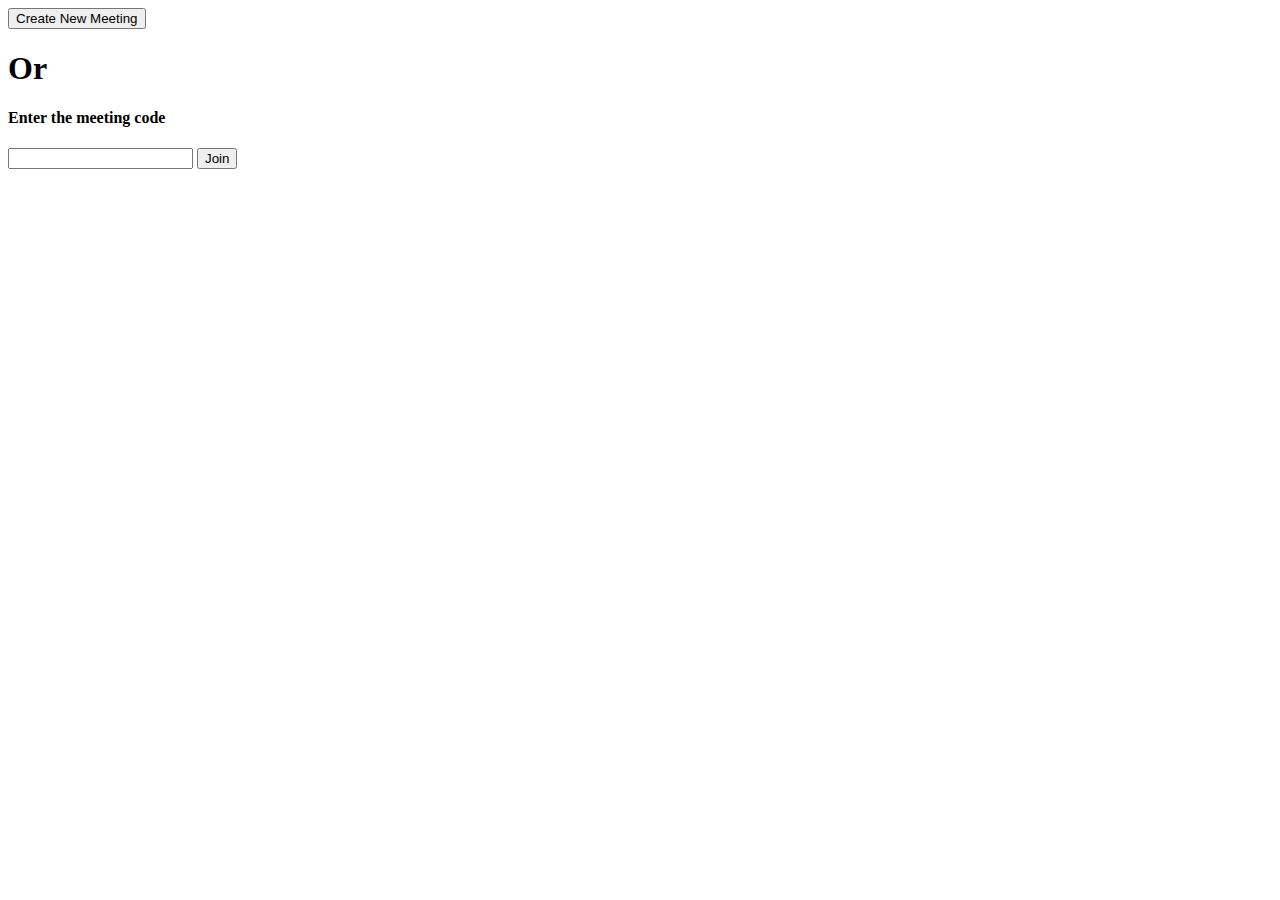
==== index.html @ 32e659c4 "Update index.html" ====
<!DOCTYPE html>
<html>
<head>
  <script type='text/javascript' src='https://cdn.scaledrone.com/scaledrone.min.js'></script>
  <meta charset="utf-8">
  <meta name="viewport" content="width=device-width">
  <link rel="stylesheet" href="style.css">
  <script>
      function joinmeet()
      {
          var code = document.getElementById("val").value;
          window.location.href = "https://m-vineetha.github.io/vaaapp/in/#"+code;    

      }
      function createmeet()
      {
          window.location.href = "https://m-vineetha.github.io/vaaapp/in/";

      }
  </script>
</head>
<body>
    <div class="box">
        <button class="btn" onclick="createmeet()">Create New Meeting</button>
        <h1>Or</h1>
        <h4>Enter the meeting code</h1>
        <input type="text" id="val" class="code"/>
        <button class="btn" onclick="joinmeet()">Join</button>
    </div>
</body>
</html>
---- style.css ----
body {
    
  }
  .b{
    justify-content: center;
    height: 90vh;
    align-items: center;
    display: flex;
  }
  video {
    box-shadow: rgba(156, 172, 172, 0.2) 0px 2px 2px, rgba(156, 172, 172, 0.2) 0px 4px 4px, rgba(156, 172, 172, 0.2) 0px 8px 8px, rgba(156, 172, 172, 0.2) 0px 16px 16px, rgba(156, 172, 172, 0.2) 0px 32px 32px, rgba(156, 172, 172, 0.2) 0px 64px 64px;
    margin: 80px 100px 80px 100px;
    max-width: calc(50% - 100px);
  }
  .Message {
    transform: translateX(-50%);
    top: 25px;
    font-size: 30px;
    left: 50%;
    position: fixed;
    margin-bottom: 50px;
  }
#hangup-button {
display:block;
width:80px;
height:24px;
border-radius: 8px;
margin:auto;
top:calc(100% - 80px);
background-color: rgba(150, 0, 0, 0.7);
border: 1px solid rgba(255, 255, 255, 0.7);
box-shadow: 0px 0px 1px 2px rgba(0, 0, 0, 0.4);
font-size: 14px;
font-family: "Lucida Grande", "Arial", sans-serif;
color: rgba(255, 255, 255, 1.0);
cursor: pointer;
}
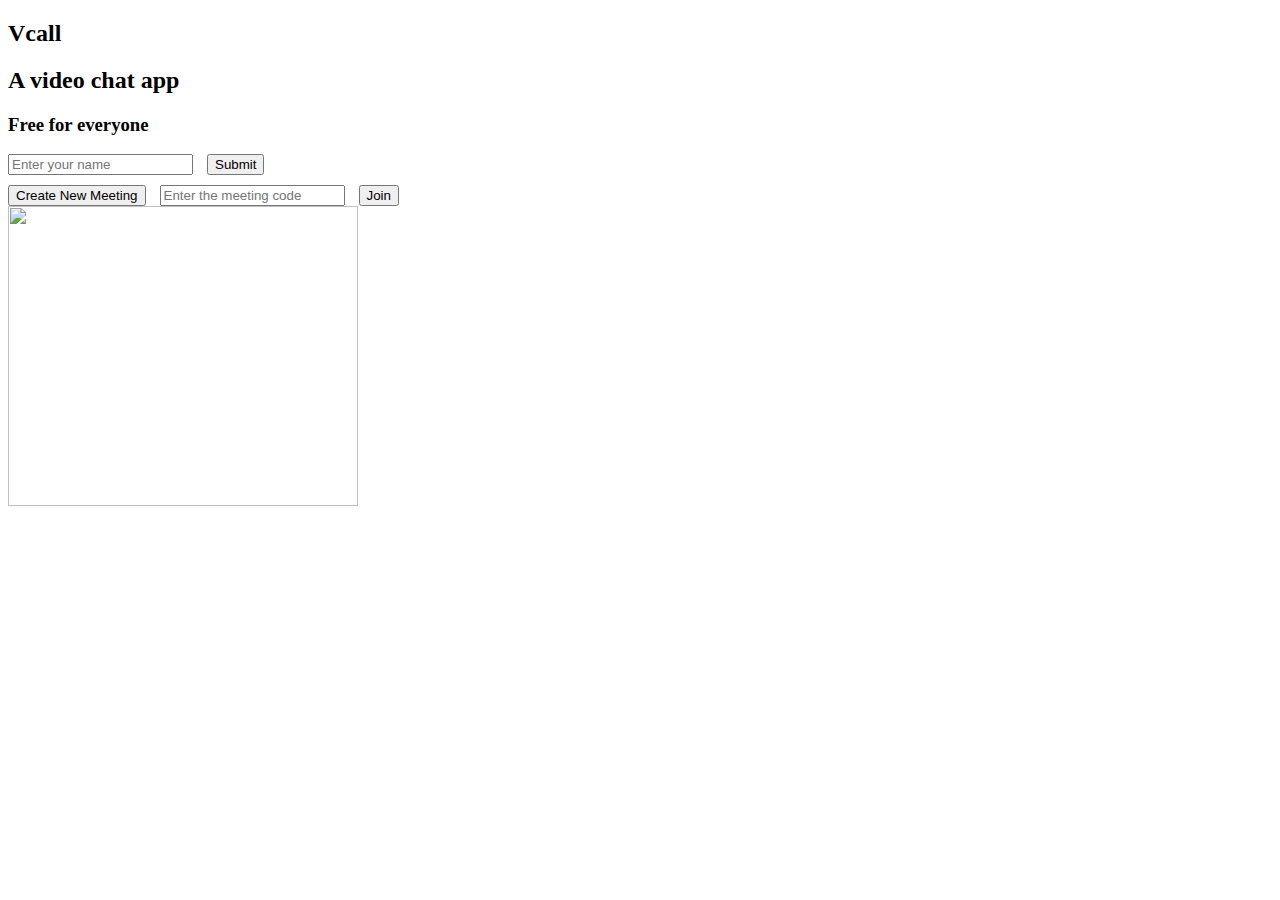
==== commit 9f1e06f3: "Update index.html" ====
--- a/index.html
+++ b/index.html
@@ -4,28 +4,39 @@
   <script type='text/javascript' src='https://cdn.scaledrone.com/scaledrone.min.js'></script>
   <meta charset="utf-8">
   <meta name="viewport" content="width=device-width">
-  <link rel="stylesheet" href="style.css">
+  <link rel="stylesheet" href="outer.css">
   <script>
       function joinmeet()
       {
           var code = document.getElementById("val").value;
-          window.location.href = "https://m-vineetha.github.io/vaaapp/in/#"+code;    
+          window.location.href = "https://github.com/m-vineetha/vaaapp/in#"+code;          
 
       }
       function createmeet()
       {
-          window.location.href = "https://m-vineetha.github.io/vaaapp/in/";
+          window.location.href = "https://github.com/m-vineetha/vaaapp/in";
 
       }
   </script>
+  <style>
+      
+    </style>
 </head>
 <body>
     <div class="box">
-        <button class="btn" onclick="createmeet()">Create New Meeting</button>
-        <h1>Or</h1>
-        <h4>Enter the meeting code</h1>
-        <input type="text" id="val" class="code"/>
+        <h2>Vcall</h2>
+        <h2>A video chat app</h2>
+        <h3>Free for everyone</h3>
+        <input type="text" id="val" placeholder="Enter your name" style="margin-right: 10px;" style="margin-bottom: 10px;" class="code"/>
+        <button class="btn" onclick="joinmeet()" style="margin-bottom: 10px;">Submit</button>
+        <div class="buttons">
+        <button class="btn" onclick="createmeet()" style="margin-right: 10px;">Create New Meeting</button>
+        <input type="text" id="val" placeholder="Enter the meeting code" style="margin-right: 10px;" class="code"/>
         <button class="btn" onclick="joinmeet()">Join</button>
+        </div>
+    </div>
+    <div class="imag">
+        <img src="https://miro.medium.com/max/1400/1*XEu9XT-U1RKmuTtz8k3qMQ.png" width="350" height="300">
     </div>
 </body>
 </html>
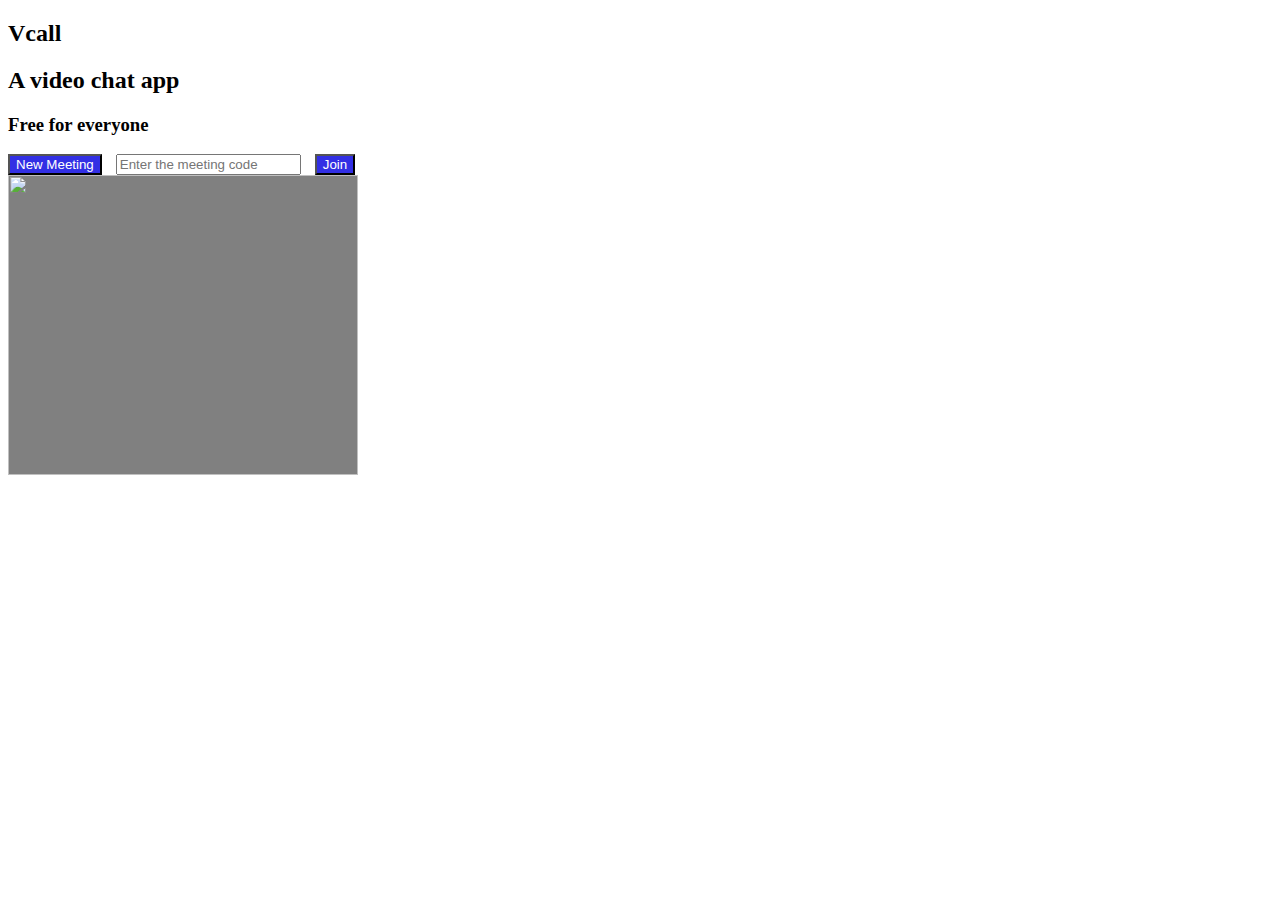
==== commit d7d991d3: "Update index.html" ====
--- a/index.html
+++ b/index.html
@@ -4,22 +4,24 @@
   <script type='text/javascript' src='https://cdn.scaledrone.com/scaledrone.min.js'></script>
   <meta charset="utf-8">
   <meta name="viewport" content="width=device-width">
-  <link rel="stylesheet" href="outer.css">
+  <link rel="stylesheet" href="styles.css">
   <script>
       function joinmeet()
       {
           var code = document.getElementById("val").value;
-          window.location.href = "https://github.com/m-vineetha/vaaapp/in#"+code;          
+          window.location.href = "https://m-vineetha.github.io/vaaapp/in#"+code;          
 
       }
       function createmeet()
       {
-          window.location.href = "https://github.com/m-vineetha/vaaapp/in";
+          window.location.href = "https://m-vineetha.github.io/vaaapp/in";
 
       }
   </script>
   <style>
-      
+      body{
+          background-image: url('https://coolbackgrounds.io/images/backgrounds/white/white-triangle-369b8d2d.jpg');
+      }
     </style>
 </head>
 <body>
@@ -27,16 +29,14 @@
         <h2>Vcall</h2>
         <h2>A video chat app</h2>
         <h3>Free for everyone</h3>
-        <input type="text" id="val" placeholder="Enter your name" style="margin-right: 10px;" style="margin-bottom: 10px;" class="code"/>
-        <button class="btn" onclick="joinmeet()" style="margin-bottom: 10px;">Submit</button>
         <div class="buttons">
-        <button class="btn" onclick="createmeet()" style="margin-right: 10px;">Create New Meeting</button>
-        <input type="text" id="val" placeholder="Enter the meeting code" style="margin-right: 10px;" class="code"/>
-        <button class="btn" onclick="joinmeet()">Join</button>
+        <button class="btn" onclick="createmeet()" style="margin-right: 10px;background-color: rgb(50, 47, 228); color: white;">New Meeting</button>
+        <input type="text" id="val" placeholder="Enter the meeting code" style="margin-right: 10px;"  class="code"/>
+        <button class="btn" onclick="joinmeet()" style="background-color: rgb(50, 47, 228); color: white;">Join</button>
         </div>
     </div>
     <div class="imag">
-        <img src="https://miro.medium.com/max/1400/1*XEu9XT-U1RKmuTtz8k3qMQ.png" width="350" height="300">
+        <img src="https://miro.medium.com/max/1400/1*XEu9XT-U1RKmuTtz8k3qMQ.png" style="background-color: grey;" width="350" height="300">
     </div>
 </body>
 </html>
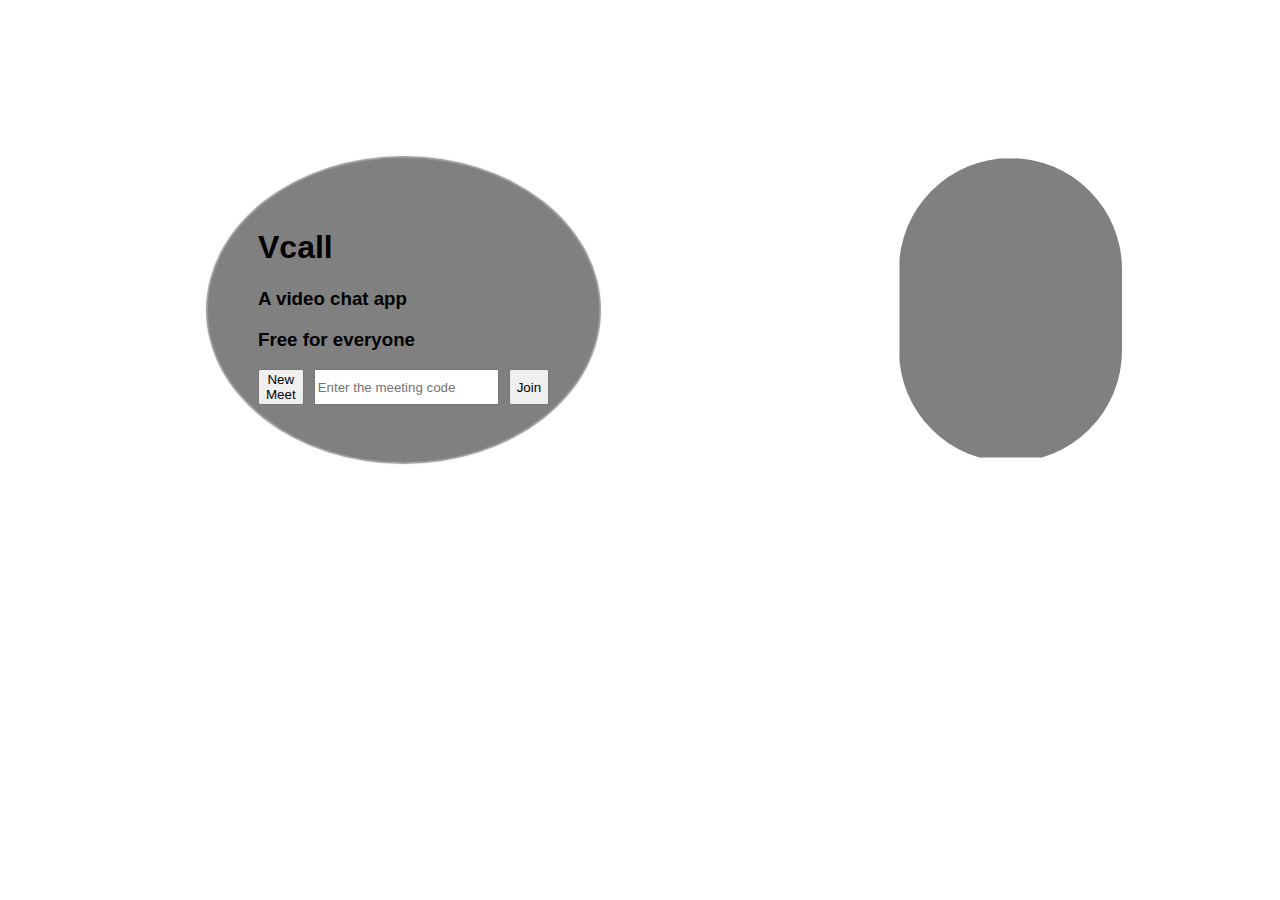
==== commit cffd7643: "Update index.html" ====
--- a/index.html
+++ b/index.html
@@ -4,7 +4,7 @@
   <script type='text/javascript' src='https://cdn.scaledrone.com/scaledrone.min.js'></script>
   <meta charset="utf-8">
   <meta name="viewport" content="width=device-width">
-  <link rel="stylesheet" href="styles.css">
+  <link rel="stylesheet" href="outer.css">
   <script>
       function joinmeet()
       {
@@ -26,13 +26,13 @@
 </head>
 <body>
     <div class="box">
-        <h2>Vcall</h2>
-        <h2>A video chat app</h2>
+        <h1>Vcall</h1>
+        <h3>A video chat app</h3>
         <h3>Free for everyone</h3>
         <div class="buttons">
-        <button class="btn" onclick="createmeet()" style="margin-right: 10px;background-color: rgb(50, 47, 228); color: white;">New Meeting</button>
+        <button class="btn" onclick="createmeet()" style="margin-right: 10px;">New Meet</button>
         <input type="text" id="val" placeholder="Enter the meeting code" style="margin-right: 10px;"  class="code"/>
-        <button class="btn" onclick="joinmeet()" style="background-color: rgb(50, 47, 228); color: white;">Join</button>
+        <button class="btn" onclick="joinmeet()" >Join</button>
         </div>
     </div>
     <div class="imag">
--- a/outer.css
+++ b/outer.css
@@ -0,0 +1,24 @@
+body{
+    display: flex;
+    top: 50vh;
+    font-family: "Lucida Grande", "Arial", sans-serif;
+    z-index: 1;
+    
+}
+.imag{
+    border-radius: 250px;
+    overflow: hidden;
+    margin: 150px 150px 150px 150px;
+}
+.buttons{
+    display: flex;
+}
+
+.box{
+    margin: 150px 150px 150px 200px;
+    top: 100px;
+    border: 50px solid grey;
+    box-shadow: 0px 0px 1px 2px rgba(0, 0, 0, 0.4);
+    border-radius: 50%;
+    background-color: grey
+}
